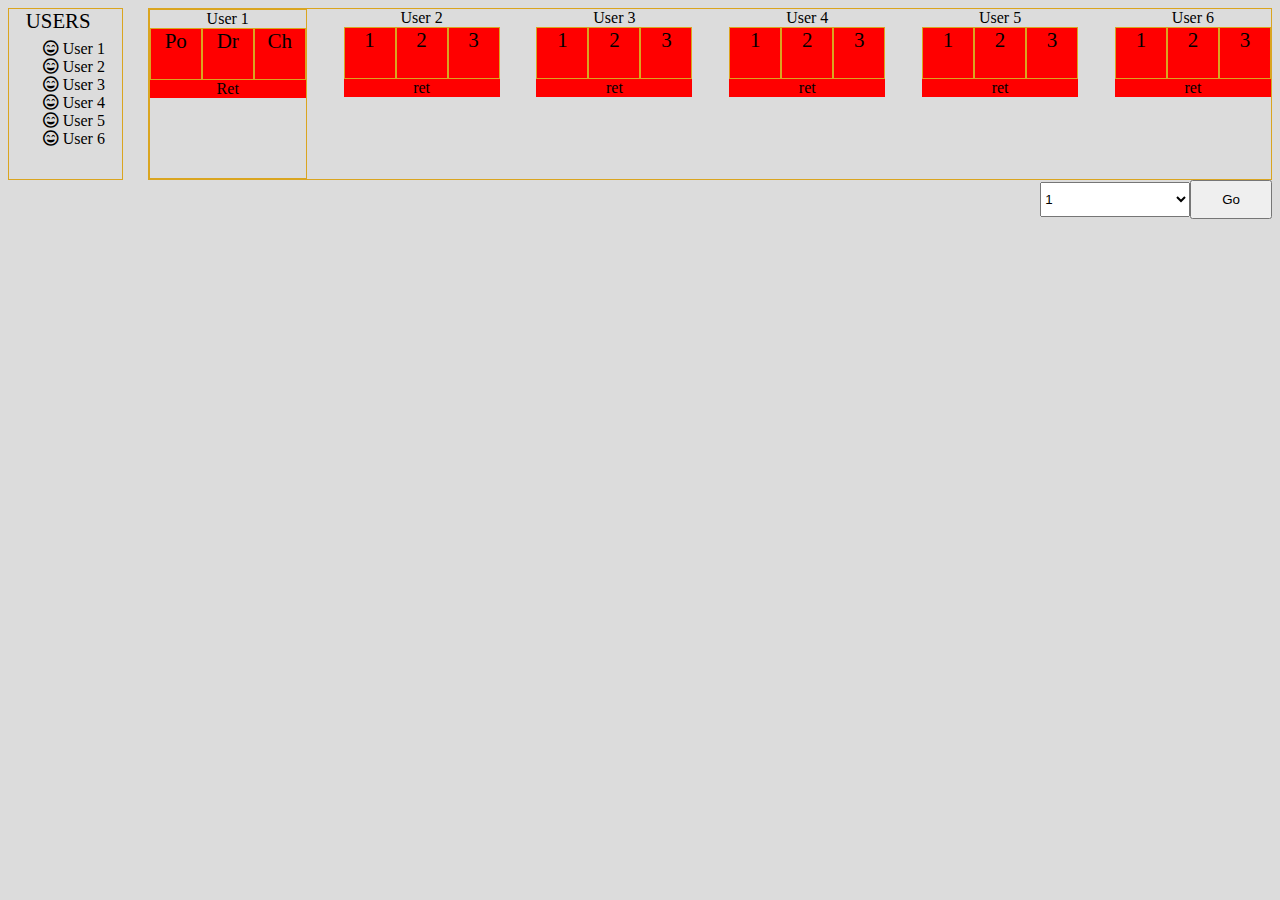
==== master.html @ 45fac914 "Update master.html" ====
<!DOCTYPE html>
<html lang="en">

<head>
  <meta charset="UTF-8">
  <meta http-equiv="X-UA-Compatible" content="IE=edge">
  <meta name="viewport" content="width=device-width, initial-scale=1.0">
  <title>Master Board</title>
  <link rel="stylesheet" href="css/master.css">
  <link rel="stylesheet" href="https://cdnjs.cloudflare.com/ajax/libs/font-awesome/5.15.4/css/all.min.css" />
</head>


<div class="container">

  <!-- left -->
  <div class="left-container">
    <div class="centered left-users-title"> Users</div>
    <div class="left-users">
      <div class="user-1-left"><i class="far fa-grin-beam"></i> User 1</div>
      <div class="user-1-left"><i class="far fa-grin-beam"></i> User 2</div>
      <div class="user-1-left"><i class="far fa-grin-beam"></i> User 3</div>
      <div class="user-1-left"><i class="far fa-grin-beam"></i> User 4</div>
      <div class="user-1-left"><i class="far fa-grin-beam"></i> User 5</div>
      <div class="user-1-left"><i class="far fa-grin-beam"></i> User 6</div>
    </div>
  </div>


  <!-- right -->
  <div class="right-container">

    <div class="u1">
      <div class="centered right-users-tilte"> User 1
        <div class="right-user">
          <div class="users-right">
            <div class="user-1">
              <div class="po">Po</div>
              <div class="dr">Dr</div>
              <div class="ch">Ch</div>
            </div>
            <div class="ret">Ret</div>
          </div>
        </div>
      </div>
    </div>
    <div class="u2">
      <div class="centered right-users-tilte"> User 2
        <div class="right-user">
          <div class="users-right">
            <div class="user-1">
              <div class="po">1</div>
              <div class="dr">2</div>
              <div class="ch">3</div>
            </div>
            <div class="ret">ret</div>
          </div>
        </div>
      </div>
    </div>
    <div class="u3">
      <div class="centered right-users-tilte"> User 3
        <div class="right-user">
          <div class="users-right">
            <div class="user-1">
              <div class="po">1</div>
              <div class="dr">2</div>
              <div class="ch">3</div>
            </div>
            <div class="ret">ret</div>
          </div>
        </div>
      </div>
    </div>
    <div class="u4">
      <div class="centered right-users-tilte"> User 4
        <div class="right-user">
          <div class="users-right">
            <div class="user-1">
              <div class="po">1</div>
              <div class="dr">2</div>
              <div class="ch">3</div>
            </div>
            <div class="ret">ret</div>
          </div>
        </div>
      </div>
    </div>
    <div class="u5">
      <div class="centered right-users-tilte"> User 5
        <div class="right-user">
          <div class="users-right">
            <div class="user-1">
              <div class="po">1</div>
              <div class="dr">2</div>
              <div class="ch">3</div>
            </div>
            <div class="ret">ret</div>
          </div>
        </div>
      </div>
    </div>
    <div class="u6">
      <div class="centered right-users-tilte"> User 6
        <div class="right-user">
          <div class="users-right">
            <div class="user-1">
              <div class="po">1</div>
              <div class="dr">2</div>
              <div class="ch">3</div>
            </div>
            <div class="ret">ret</div>
          </div>
        </div>
      </div>
    </div>
  </div>
</div>

<div class="action">

  <select class="select" name="" id="">Action
    <option value="">1</option>
    <option value="">2</option>
    <option value="">3</option>
    <option value="">4</option>
  </select>
  <button class="btn">Go</button>
</div>


</div>

</body>

</html>
---- css/master.css ----
*::before,
*::after {
  box-sizing: border-box;
  margin: 0;
  padding: 0;
}

body {
  background-color: gainsboro;
}

.container {
  display: flex;
  gap: 25px;
}
.centered {
  text-align: center;
}
.left-container {
  display: flex;
  justify-content: center;
  align-items: center;
  border: 1px solid goldenrod;
}
.left-users-title {
  width: 15%;
  height: 120px;
  /* text-align: center; */
  font-size: 1.3rem;
  text-transform: uppercase;
  padding-bottom: 50px;
}
.left-users {
  text-align: left;
  font-family: 19px;
}
.right-container {
  align-content: stretch;
  align-items: stretch;
  display: flex;
  border: 1px solid goldenrod;
  width: 100%;
  /* background-color: violet; */
  justify-content: space-between;
}

.right-user {
  display: flex;
}
.u1 {
  border: 1px solid goldenrod;
}
.right-user * {
  flex-basis: 100%;
}
.users-right-container {
  display: flex;
  background-color: greenyellow;
}
.user-1 {
  display: flex;
  justify-content: space-between;
  flex: 1;
  margin: auto;
  /* flex-basis: 100%; */
}
.po {
  width: 50px;
  height: 50px;
  border: 1px solid goldenrod;
  background-color: red;
  font-size: 21px;
  /* background-color: violet; */
}
.dr {
  width: 50px;
  height: 50px;
  border: 1px solid goldenrod;
  background-color: red;
  font-size: 21px;
  /* background-color: violet; */
}
.ch {
  width: 50px;
  height: 50px;
  border: 1px solid goldenrod;
  background-color: red;
  font-size: 21px;
  /* background-color: violet; */
}

.ret {
  flex: 3;
  background-color: red;
}

.action {
  display: flex;
  align-items: center;
  justify-content: end;
}

.select{
  width: 150px;
  height: 35px;
}
.btn {
  padding: 10px 30px;
}
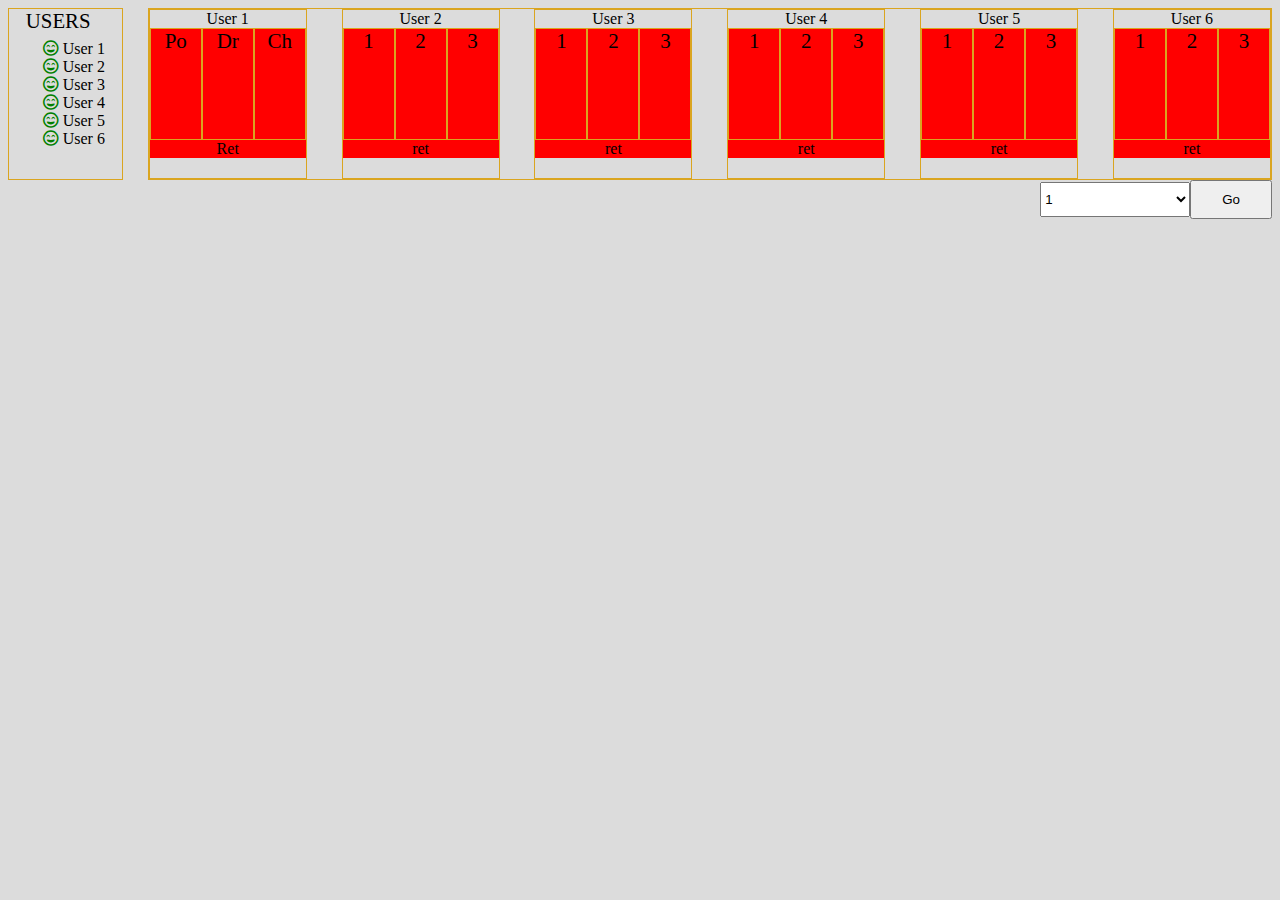
==== commit bd910b31: "update" ====
--- a/master.html
+++ b/master.html
@@ -17,12 +17,12 @@
   <div class="left-container">
     <div class="centered left-users-title"> Users</div>
     <div class="left-users">
-      <div class="user-1-left"><i class="far fa-grin-beam"></i> User 1</div>
-      <div class="user-1-left"><i class="far fa-grin-beam"></i> User 2</div>
-      <div class="user-1-left"><i class="far fa-grin-beam"></i> User 3</div>
-      <div class="user-1-left"><i class="far fa-grin-beam"></i> User 4</div>
-      <div class="user-1-left"><i class="far fa-grin-beam"></i> User 5</div>
-      <div class="user-1-left"><i class="far fa-grin-beam"></i> User 6</div>
+      <div class="user-left"><i class="far fa-grin-beam"></i> User 1</div>
+      <div class="user-left"><i class="far fa-grin-beam"></i> User 2</div>
+      <div class="user-left"><i class="far fa-grin-beam"></i> User 3</div>
+      <div class="user-left"><i class="far fa-grin-beam"></i> User 4</div>
+      <div class="user-left"><i class="far fa-grin-beam"></i> User 5</div>
+      <div class="user-left"><i class="far fa-grin-beam"></i> User 6</div>
     </div>
   </div>
 
@@ -30,7 +30,7 @@
   <!-- right -->
   <div class="right-container">
 
-    <div class="u1">
+    <div class="u">
       <div class="centered right-users-tilte"> User 1
         <div class="right-user">
           <div class="users-right">
@@ -44,7 +44,7 @@
         </div>
       </div>
     </div>
-    <div class="u2">
+    <div class="u">
       <div class="centered right-users-tilte"> User 2
         <div class="right-user">
           <div class="users-right">
@@ -58,7 +58,7 @@
         </div>
       </div>
     </div>
-    <div class="u3">
+    <div class="u">
       <div class="centered right-users-tilte"> User 3
         <div class="right-user">
           <div class="users-right">
@@ -72,7 +72,7 @@
         </div>
       </div>
     </div>
-    <div class="u4">
+    <div class="u">
       <div class="centered right-users-tilte"> User 4
         <div class="right-user">
           <div class="users-right">
@@ -86,7 +86,7 @@
         </div>
       </div>
     </div>
-    <div class="u5">
+    <div class="u">
       <div class="centered right-users-tilte"> User 5
         <div class="right-user">
           <div class="users-right">
@@ -100,7 +100,7 @@
         </div>
       </div>
     </div>
-    <div class="u6">
+    <div class="u">
       <div class="centered right-users-tilte"> User 6
         <div class="right-user">
           <div class="users-right">
--- a/css/master.css
+++ b/css/master.css
@@ -30,9 +30,13 @@
   text-transform: uppercase;
   padding-bottom: 50px;
 }
-.left-users {
-  text-align: left;
-  font-family: 19px;
+.far {
+  color: green;
+}
+.user-left {
+
+  text-align: center;
+  font-family: 21px;
 }
 .right-container {
   align-content: stretch;
@@ -47,26 +51,28 @@
 .right-user {
   display: flex;
 }
-.u1 {
+.u {
   border: 1px solid goldenrod;
 }
 .right-user * {
-  flex-basis: 100%;
+  width: 100%;
+  flex: 1;
+  margin: auto;
+  flex-grow: 6;
 }
 .users-right-container {
+  /* flex-basis: 100%; */
   display: flex;
   background-color: greenyellow;
 }
 .user-1 {
   display: flex;
-  justify-content: space-between;
-  flex: 1;
-  margin: auto;
-  /* flex-basis: 100%; */
+  justify-content: stretch;
+  width: 100%;
 }
 .po {
   width: 50px;
-  height: 50px;
+  height: 110px;
   border: 1px solid goldenrod;
   background-color: red;
   font-size: 21px;
@@ -74,7 +80,7 @@
 }
 .dr {
   width: 50px;
-  height: 50px;
+  height: 110px;
   border: 1px solid goldenrod;
   background-color: red;
   font-size: 21px;
@@ -82,7 +88,7 @@
 }
 .ch {
   width: 50px;
-  height: 50px;
+  height: 110px;
   border: 1px solid goldenrod;
   background-color: red;
   font-size: 21px;
@@ -100,7 +106,7 @@
   justify-content: end;
 }
 
-.select{
+.select {
   width: 150px;
   height: 35px;
 }
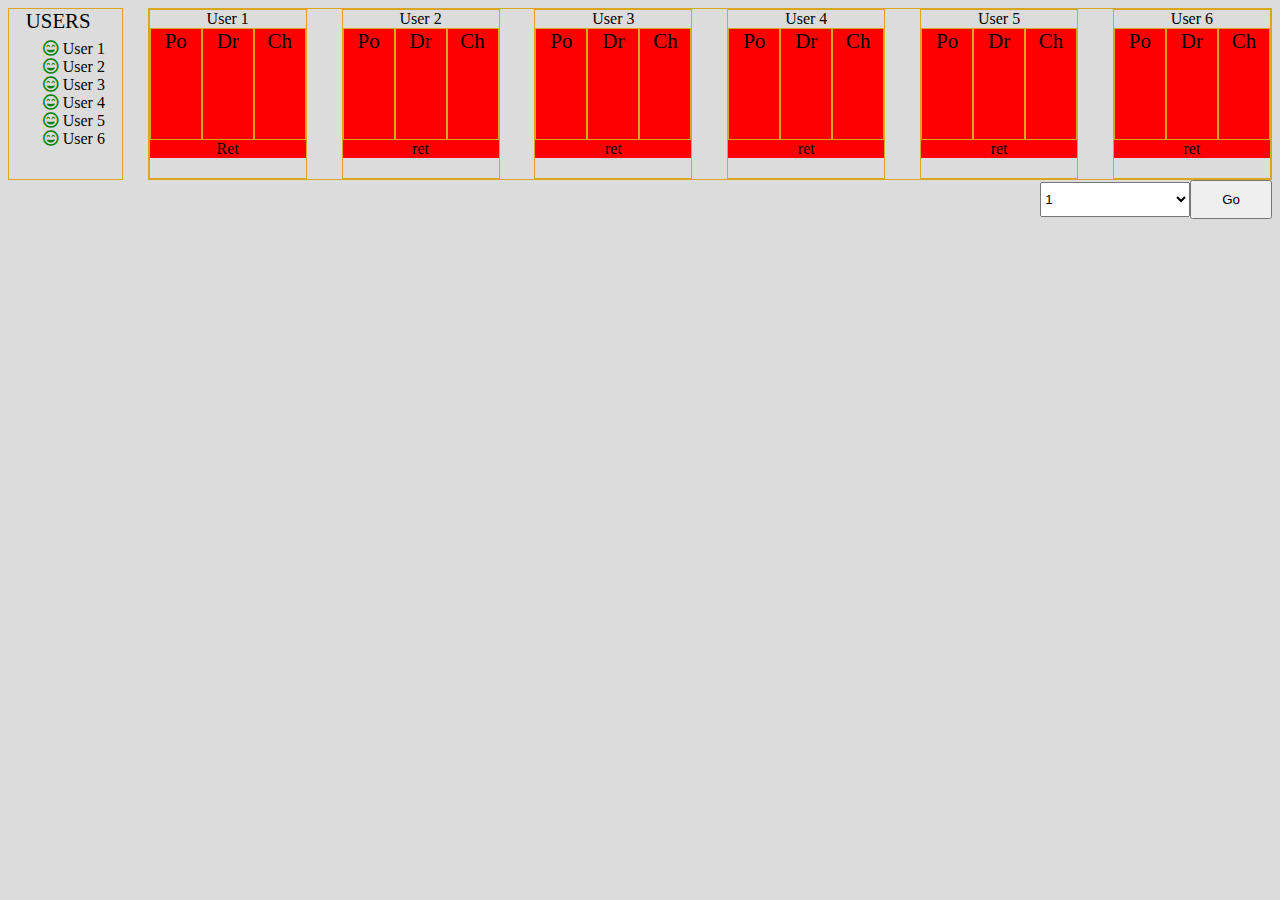
==== commit c1945694: "update" ====
--- a/master.html
+++ b/master.html
@@ -49,9 +49,9 @@
         <div class="right-user">
           <div class="users-right">
             <div class="user-1">
-              <div class="po">1</div>
-              <div class="dr">2</div>
-              <div class="ch">3</div>
+              <div class="po">Po</div>
+              <div class="dr">Dr</div>
+              <div class="ch">Ch</div>
             </div>
             <div class="ret">ret</div>
           </div>
@@ -63,9 +63,9 @@
         <div class="right-user">
           <div class="users-right">
             <div class="user-1">
-              <div class="po">1</div>
-              <div class="dr">2</div>
-              <div class="ch">3</div>
+              <div class="po"> Po</div>
+              <div class="dr">Dr</div>
+              <div class="ch">Ch</div>
             </div>
             <div class="ret">ret</div>
           </div>
@@ -77,9 +77,9 @@
         <div class="right-user">
           <div class="users-right">
             <div class="user-1">
-              <div class="po">1</div>
-              <div class="dr">2</div>
-              <div class="ch">3</div>
+              <div class="po">Po</div>
+              <div class="dr">Dr</div>
+              <div class="ch">Ch</div>
             </div>
             <div class="ret">ret</div>
           </div>
@@ -91,9 +91,9 @@
         <div class="right-user">
           <div class="users-right">
             <div class="user-1">
-              <div class="po">1</div>
-              <div class="dr">2</div>
-              <div class="ch">3</div>
+              <div class="po">Po</div>
+              <div class="dr">Dr</div>
+              <div class="ch">Ch</div>
             </div>
             <div class="ret">ret</div>
           </div>
@@ -105,9 +105,9 @@
         <div class="right-user">
           <div class="users-right">
             <div class="user-1">
-              <div class="po">1</div>
-              <div class="dr">2</div>
-              <div class="ch">3</div>
+              <div class="po">Po</div>
+              <div class="dr">Dr</div>
+              <div class="ch">Ch</div>
             </div>
             <div class="ret">ret</div>
           </div>
--- a/css/master.css
+++ b/css/master.css
@@ -34,8 +34,7 @@
   color: green;
 }
 .user-left {
-
-  text-align: center;
+  text-align: left;
   font-family: 21px;
 }
 .right-container {
@@ -53,6 +52,8 @@
 }
 .u {
   border: 1px solid goldenrod;
+  display: flex;
+  justify-content: stretch;
 }
 .right-user * {
   width: 100%;
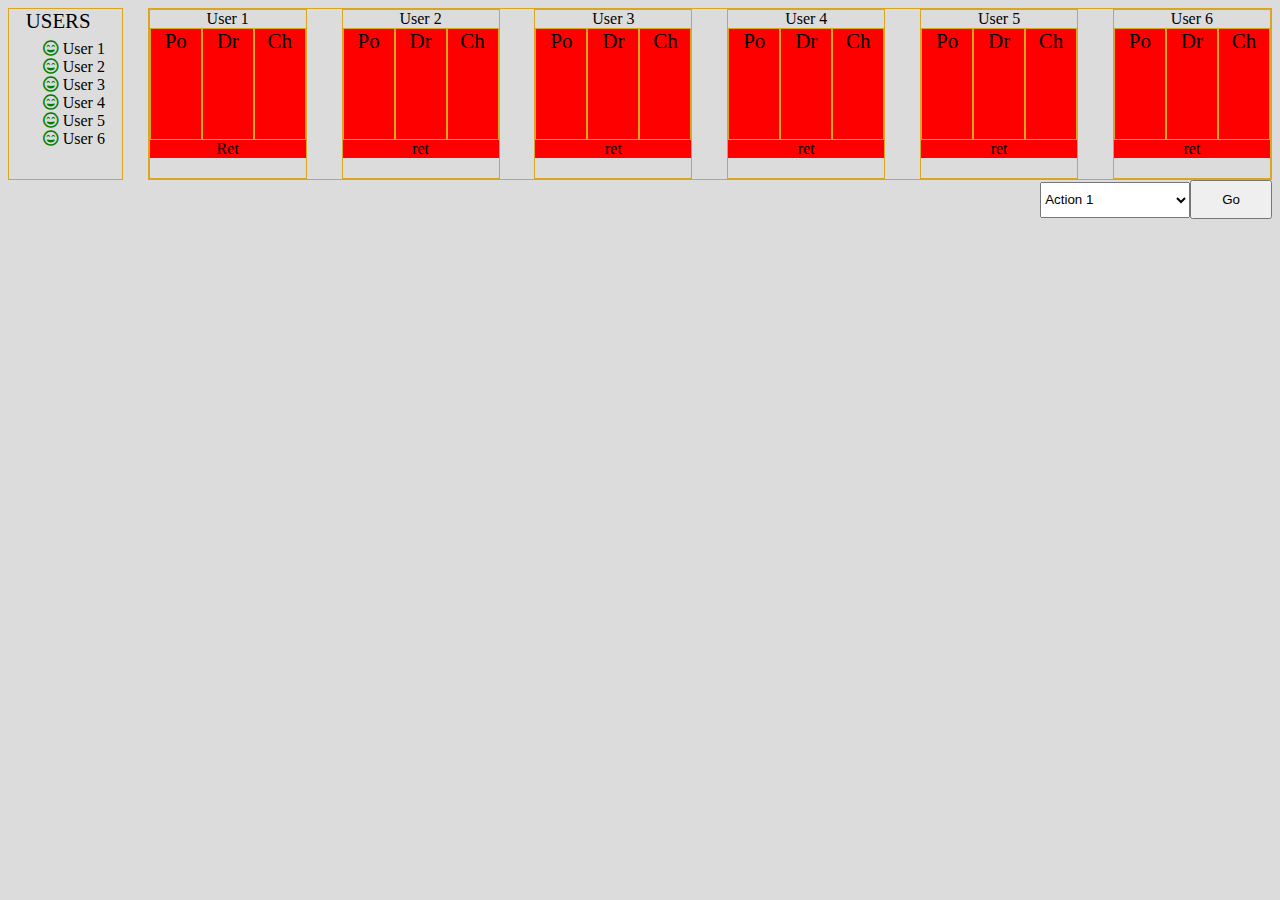
==== commit 08b8b5db: "update" ====
--- a/master.html
+++ b/master.html
@@ -120,10 +120,10 @@
 <div class="action">
 
   <select class="select" name="" id="">Action
-    <option value="">1</option>
-    <option value="">2</option>
-    <option value="">3</option>
-    <option value="">4</option>
+    <option value="">Action 1</option>
+    <option value="">Action 2</option>
+    <option value="">Action 3</option>
+    <option value="">Action 4</option>
   </select>
   <button class="btn">Go</button>
 </div>
--- a/css/master.css
+++ b/css/master.css
@@ -109,7 +109,7 @@
 
 .select {
   width: 150px;
-  height: 35px;
+  height: 36px;
 }
 .btn {
   padding: 10px 30px;
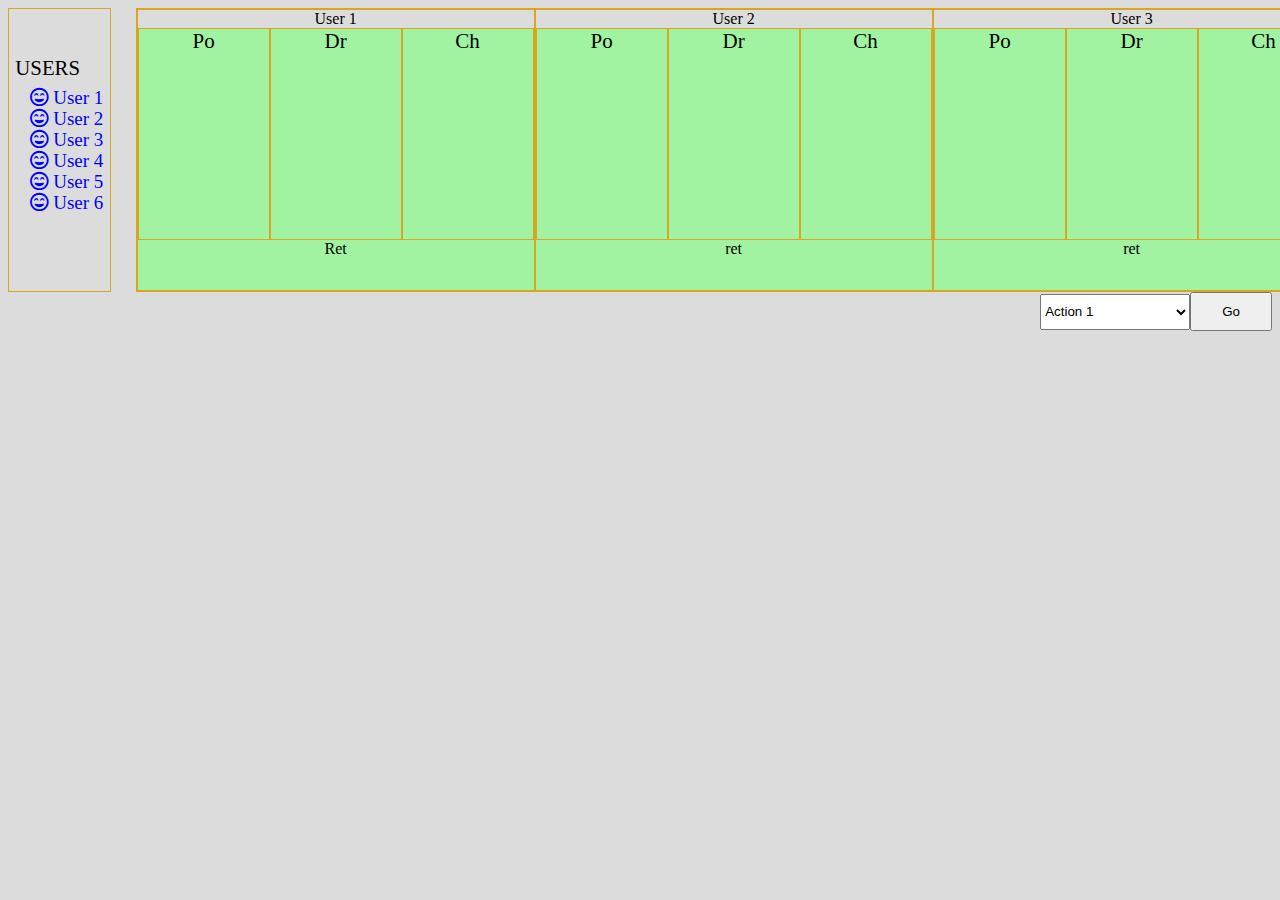
==== commit ad562f05: "update" ====
--- a/master.html
+++ b/master.html
@@ -16,13 +16,15 @@
   <!-- left -->
   <div class="left-container">
     <div class="centered left-users-title"> Users</div>
+
     <div class="left-users">
-      <div class="user-left"><i class="far fa-grin-beam"></i> User 1</div>
-      <div class="user-left"><i class="far fa-grin-beam"></i> User 2</div>
-      <div class="user-left"><i class="far fa-grin-beam"></i> User 3</div>
-      <div class="user-left"><i class="far fa-grin-beam"></i> User 4</div>
-      <div class="user-left"><i class="far fa-grin-beam"></i> User 5</div>
-      <div class="user-left"><i class="far fa-grin-beam"></i> User 6</div>
+      <div class="user-left"><i class="far fa-grin-beam"> User 1</i> </div>
+      <div class="user-left"><i class="far fa-grin-beam"> User 2</i> </div>
+      <div class="user-left"><i class="far fa-grin-beam"> User 3</i> </div>
+      <div class="user-left"><i class="far fa-grin-beam"> User 4</i> </div>
+      <div class="user-left"><i class="far fa-grin-beam"> User 5</i> </div>
+      <div class="user-left"><i class="far fa-grin-beam"> User 6</i> </div>
+
     </div>
   </div>
 
--- a/css/master.css
+++ b/css/master.css
@@ -8,7 +8,6 @@
 body {
   background-color: gainsboro;
 }
-
 .container {
   display: flex;
   gap: 25px;
@@ -28,14 +27,15 @@
   /* text-align: center; */
   font-size: 1.3rem;
   text-transform: uppercase;
-  padding-bottom: 50px;
+  padding-bottom: 69px;
 }
 .far {
-  color: green;
+  color: blue;
+  font-size: 19px;
 }
 .user-left {
   text-align: left;
-  font-family: 21px;
+  font-family: 31px;
 }
 .right-container {
   align-content: stretch;
@@ -53,7 +53,9 @@
 .u {
   border: 1px solid goldenrod;
   display: flex;
-  justify-content: stretch;
+  align-self: stretch;
+  justify-self: stretch;
+margin: auto;
 }
 .right-user * {
   width: 100%;
@@ -72,33 +74,35 @@
   width: 100%;
 }
 .po {
-  width: 50px;
-  height: 110px;
+  width: 130px;
+  height: 210px;
   border: 1px solid goldenrod;
-  background-color: red;
+  background-color: #a1f3a1;
   font-size: 21px;
   /* background-color: violet; */
 }
 .dr {
-  width: 50px;
-  height: 110px;
+  width: 130px;
+  height:210px;
   border: 1px solid goldenrod;
-  background-color: red;
+  background-color: #a1f3a1;
   font-size: 21px;
   /* background-color: violet; */
 }
 .ch {
-  width: 50px;
-  height: 110px;
+  width: 130px;
+  height: 210px;
   border: 1px solid goldenrod;
-  background-color: red;
+  background-color: #a1f3a1;
   font-size: 21px;
   /* background-color: violet; */
 }
 
 .ret {
   flex: 3;
-  background-color: red;
+  background-color: #a1f3a1;
+  height: 50px;
+
 }
 
 .action {
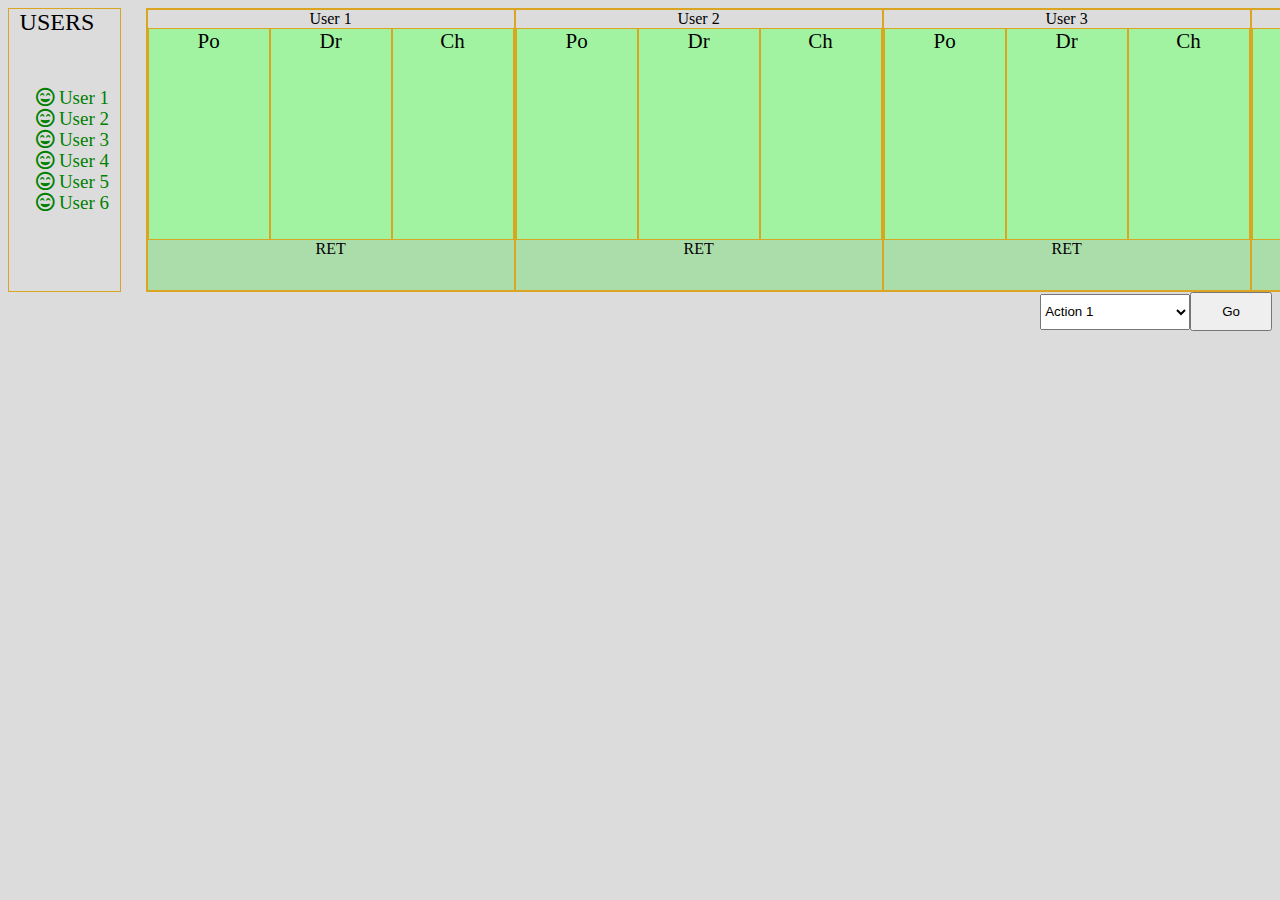
==== commit dd13f056: "Update master.html" ====
--- a/master.html
+++ b/master.html
@@ -127,7 +127,7 @@
     <option value="">Action 3</option>
     <option value="">Action 4</option>
   </select>
-  <button class="btn">Go</button>
+  <button class="btn btn-action">Go</button>
 </div>
 
 
--- a/css/master.css
+++ b/css/master.css
@@ -25,12 +25,13 @@
   width: 15%;
   height: 120px;
   /* text-align: center; */
-  font-size: 1.3rem;
+  font-size: 1.5rem;
   text-transform: uppercase;
   padding-bottom: 69px;
+  align-self: flex-start;
 }
 .far {
-  color: blue;
+  color: green;
   font-size: 19px;
 }
 .user-left {
@@ -55,7 +56,7 @@
   display: flex;
   align-self: stretch;
   justify-self: stretch;
-margin: auto;
+  margin: auto;
 }
 .right-user * {
   width: 100%;
@@ -74,7 +75,7 @@
   width: 100%;
 }
 .po {
-  width: 130px;
+  width: 120px;
   height: 210px;
   border: 1px solid goldenrod;
   background-color: #a1f3a1;
@@ -82,15 +83,15 @@
   /* background-color: violet; */
 }
 .dr {
-  width: 130px;
-  height:210px;
+  width: 120px;
+  height: 210px;
   border: 1px solid goldenrod;
   background-color: #a1f3a1;
   font-size: 21px;
   /* background-color: violet; */
 }
 .ch {
-  width: 130px;
+  width: 120px;
   height: 210px;
   border: 1px solid goldenrod;
   background-color: #a1f3a1;
@@ -100,9 +101,10 @@
 
 .ret {
   flex: 3;
-  background-color: #a1f3a1;
+  background-color: #abddab;
   height: 50px;
-
+  text-transform: uppercase;
+  /* padding: 10px; */
 }
 
 .action {
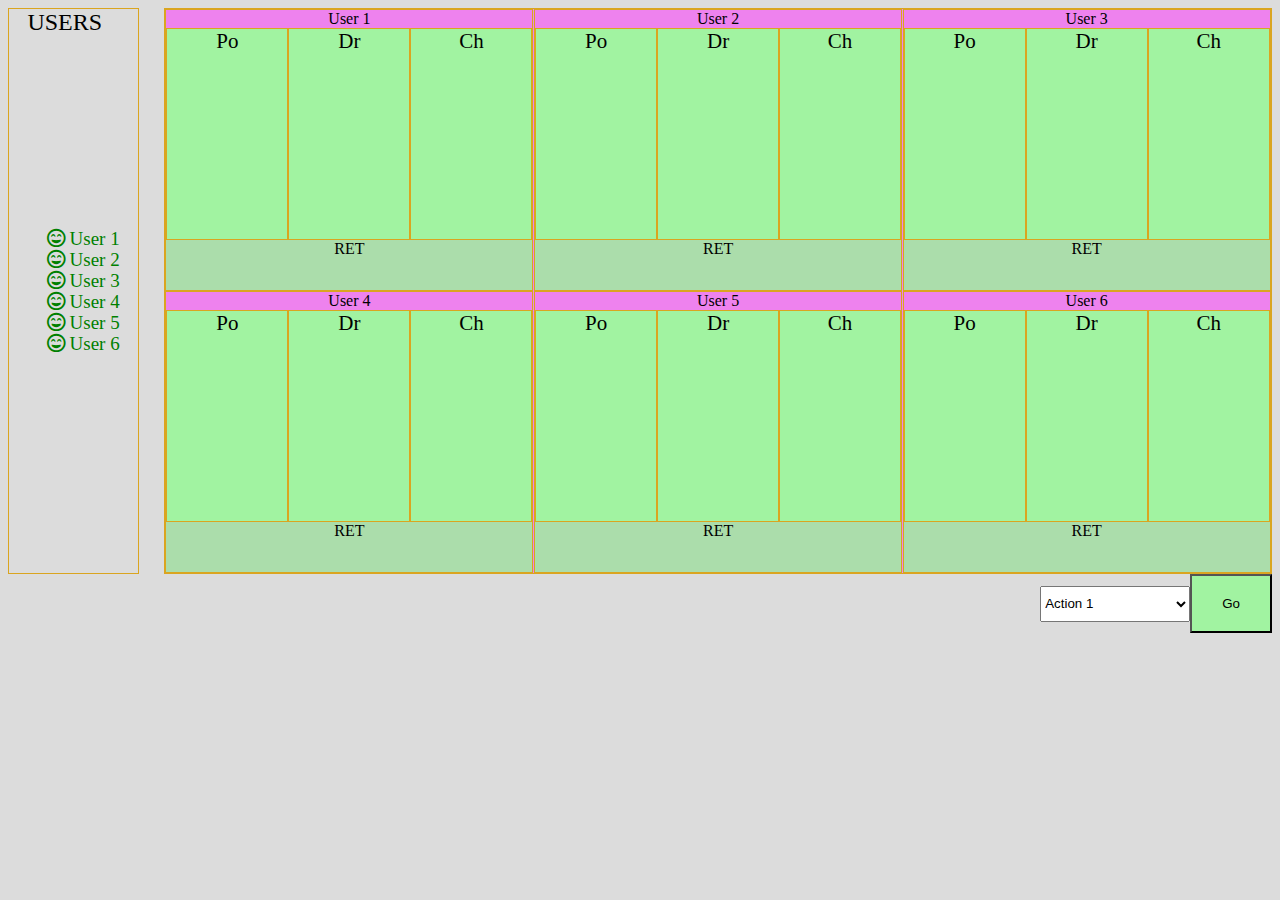
==== commit c6df9f58: "update" ====
--- a/master.html
+++ b/master.html
@@ -32,86 +32,91 @@
   <!-- right -->
   <div class="right-container">
 
-    <div class="u">
-      <div class="centered right-users-tilte"> User 1
-        <div class="right-user">
-          <div class="users-right">
-            <div class="user-1">
-              <div class="po">Po</div>
-              <div class="dr">Dr</div>
-              <div class="ch">Ch</div>
+    <div class="r1">
+      <div class="u">
+        <div class="centered right-users-tilte"> User 1
+          <div class="right-user">
+            <div class="users-right">
+              <div class="user-1">
+                <div class="po">Po</div>
+                <div class="dr">Dr</div>
+                <div class="ch">Ch</div>
+              </div>
+              <div class="ret">Ret</div>
             </div>
-            <div class="ret">Ret</div>
+          </div>
+        </div>
+      </div>
+      <div class="u">
+        <div class="centered right-users-tilte"> User 2
+          <div class="right-user">
+            <div class="users-right">
+              <div class="user-1">
+                <div class="po">Po</div>
+                <div class="dr">Dr</div>
+                <div class="ch">Ch</div>
+              </div>
+              <div class="ret">ret</div>
+            </div>
+          </div>
+        </div>
+      </div>
+      <div class="u">
+        <div class="centered right-users-tilte"> User 3
+          <div class="right-user">
+            <div class="users-right">
+              <div class="user-1">
+                <div class="po"> Po</div>
+                <div class="dr">Dr</div>
+                <div class="ch">Ch</div>
+              </div>
+              <div class="ret">ret</div>
+            </div>
           </div>
         </div>
       </div>
     </div>
-    <div class="u">
-      <div class="centered right-users-tilte"> User 2
-        <div class="right-user">
-          <div class="users-right">
-            <div class="user-1">
-              <div class="po">Po</div>
-              <div class="dr">Dr</div>
-              <div class="ch">Ch</div>
+    <div class="break"></div>
+    <div class="r2">
+      <div class="u">
+        <div class="centered right-users-tilte"> User 4
+          <div class="right-user">
+            <div class="users-right">
+              <div class="user-1">
+                <div class="po">Po</div>
+                <div class="dr">Dr</div>
+                <div class="ch">Ch</div>
+              </div>
+              <div class="ret">ret</div>
             </div>
-            <div class="ret">ret</div>
           </div>
         </div>
       </div>
-    </div>
-    <div class="u">
-      <div class="centered right-users-tilte"> User 3
-        <div class="right-user">
-          <div class="users-right">
-            <div class="user-1">
-              <div class="po"> Po</div>
-              <div class="dr">Dr</div>
-              <div class="ch">Ch</div>
+      <div class="u">
+        <div class="centered right-users-tilte"> User 5
+          <div class="right-user">
+            <div class="users-right">
+              <div class="user-1">
+                <div class="po">Po</div>
+                <div class="dr">Dr</div>
+                <div class="ch">Ch</div>
+              </div>
+              <div class="ret">ret</div>
             </div>
-            <div class="ret">ret</div>
           </div>
         </div>
       </div>
-    </div>
-    <div class="u">
-      <div class="centered right-users-tilte"> User 4
-        <div class="right-user">
-          <div class="users-right">
-            <div class="user-1">
-              <div class="po">Po</div>
-              <div class="dr">Dr</div>
-              <div class="ch">Ch</div>
+      <div class="u">
+        <div class="centered right-users-tilte"> User 6
+          <div class="right-user">
+            <div class="users-right">
+              <div class="user-1">
+                <div class="po">Po</div>
+                <div class="dr">Dr</div>
+                <div class="ch">Ch</div>
+              </div>
+              <div class="ret">ret</div>
             </div>
-            <div class="ret">ret</div>
-          </div>
-        </div>
-      </div>
-    </div>
-    <div class="u">
-      <div class="centered right-users-tilte"> User 5
-        <div class="right-user">
-          <div class="users-right">
-            <div class="user-1">
-              <div class="po">Po</div>
-              <div class="dr">Dr</div>
-              <div class="ch">Ch</div>
-            </div>
-            <div class="ret">ret</div>
-          </div>
-        </div>
-      </div>
-    </div>
-    <div class="u">
-      <div class="centered right-users-tilte"> User 6
-        <div class="right-user">
-          <div class="users-right">
-            <div class="user-1">
-              <div class="po">Po</div>
-              <div class="dr">Dr</div>
-              <div class="ch">Ch</div>
-            </div>
-            <div class="ret">ret</div>
           </div>
         </div>
       </div>
--- a/css/master.css
+++ b/css/master.css
@@ -10,6 +10,8 @@
 }
 .container {
   display: flex;
+  justify-content: space-between;
+  /* flex-grow: 1; */
   gap: 25px;
 }
 .centered {
@@ -39,15 +41,31 @@
   font-family: 31px;
 }
 .right-container {
+  flex-wrap: wrap;
+  /* justify-content: center;
+  align-content: center;
   align-content: stretch;
-  align-items: stretch;
-  display: flex;
+  align-items: stretch; */
   border: 1px solid goldenrod;
   width: 100%;
-  /* background-color: violet; */
-  justify-content: space-between;
+  background-color: violet;
+  /* justify-content: space-between; */
 }
 
+.r1 {
+  display: flex;
+  flex-grow: 1;
+  flex-basis: calc(100% / 3);
+}
+.r2 {
+  display: flex;
+flex-grow: 1;
+  flex-basis: calc(100% / 3);
+}
+.break {
+  flex-basis: 100%;
+  flex-wrap: wrap;
+}
 .right-user {
   display: flex;
 }
@@ -120,3 +138,7 @@
 .btn {
   padding: 10px 30px;
 }
+.btn-action {
+  padding: 20px 30px;
+  background-color: #a1f3a1;
+}
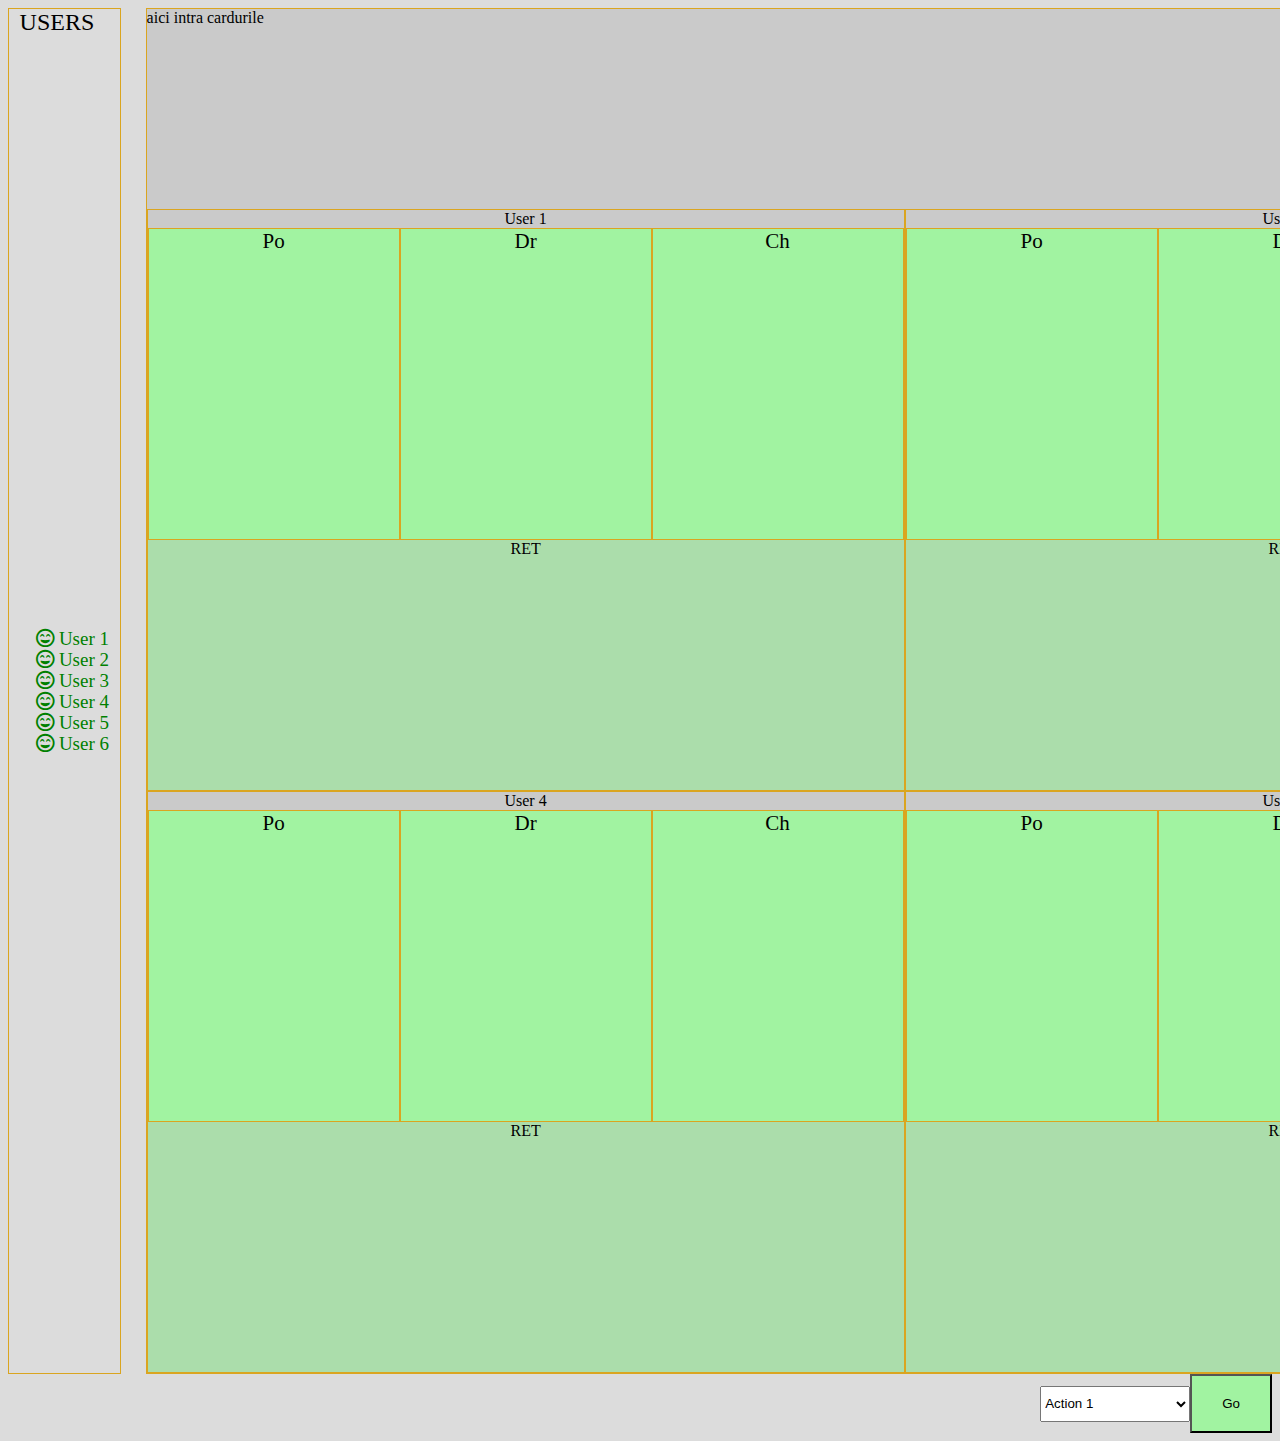
==== commit 6f47a530: "update" ====
--- a/master.html
+++ b/master.html
@@ -31,7 +31,7 @@
 
   <!-- right -->
   <div class="right-container">
-
+    <div class="dock">aici intra cardurile</div>
     <div class="r1">
       <div class="u">
         <div class="centered right-users-tilte"> User 1
--- a/css/master.css
+++ b/css/master.css
@@ -48,7 +48,7 @@
   align-items: stretch; */
   border: 1px solid goldenrod;
   width: 100%;
-  background-color: violet;
+  background-color: rgb(202, 202, 202);
   /* justify-content: space-between; */
 }
 
@@ -59,7 +59,7 @@
 }
 .r2 {
   display: flex;
-flex-grow: 1;
+  flex-grow: 1;
   flex-basis: calc(100% / 3);
 }
 .break {
@@ -93,24 +93,24 @@
   width: 100%;
 }
 .po {
-  width: 120px;
-  height: 210px;
+  width: 250px;
+  height: 310px;
   border: 1px solid goldenrod;
   background-color: #a1f3a1;
   font-size: 21px;
   /* background-color: violet; */
 }
 .dr {
-  width: 120px;
-  height: 210px;
+  width: 250px;
+  height: 310px;
   border: 1px solid goldenrod;
   background-color: #a1f3a1;
   font-size: 21px;
   /* background-color: violet; */
 }
 .ch {
-  width: 120px;
-  height: 210px;
+  width: 250px;
+  height: 310px;
   border: 1px solid goldenrod;
   background-color: #a1f3a1;
   font-size: 21px;
@@ -120,11 +120,13 @@
 .ret {
   flex: 3;
   background-color: #abddab;
-  height: 50px;
+  height: 250px;
   text-transform: uppercase;
   /* padding: 10px; */
 }
-
+.dock {
+  height: 200px;
+}
 .action {
   display: flex;
   align-items: center;
